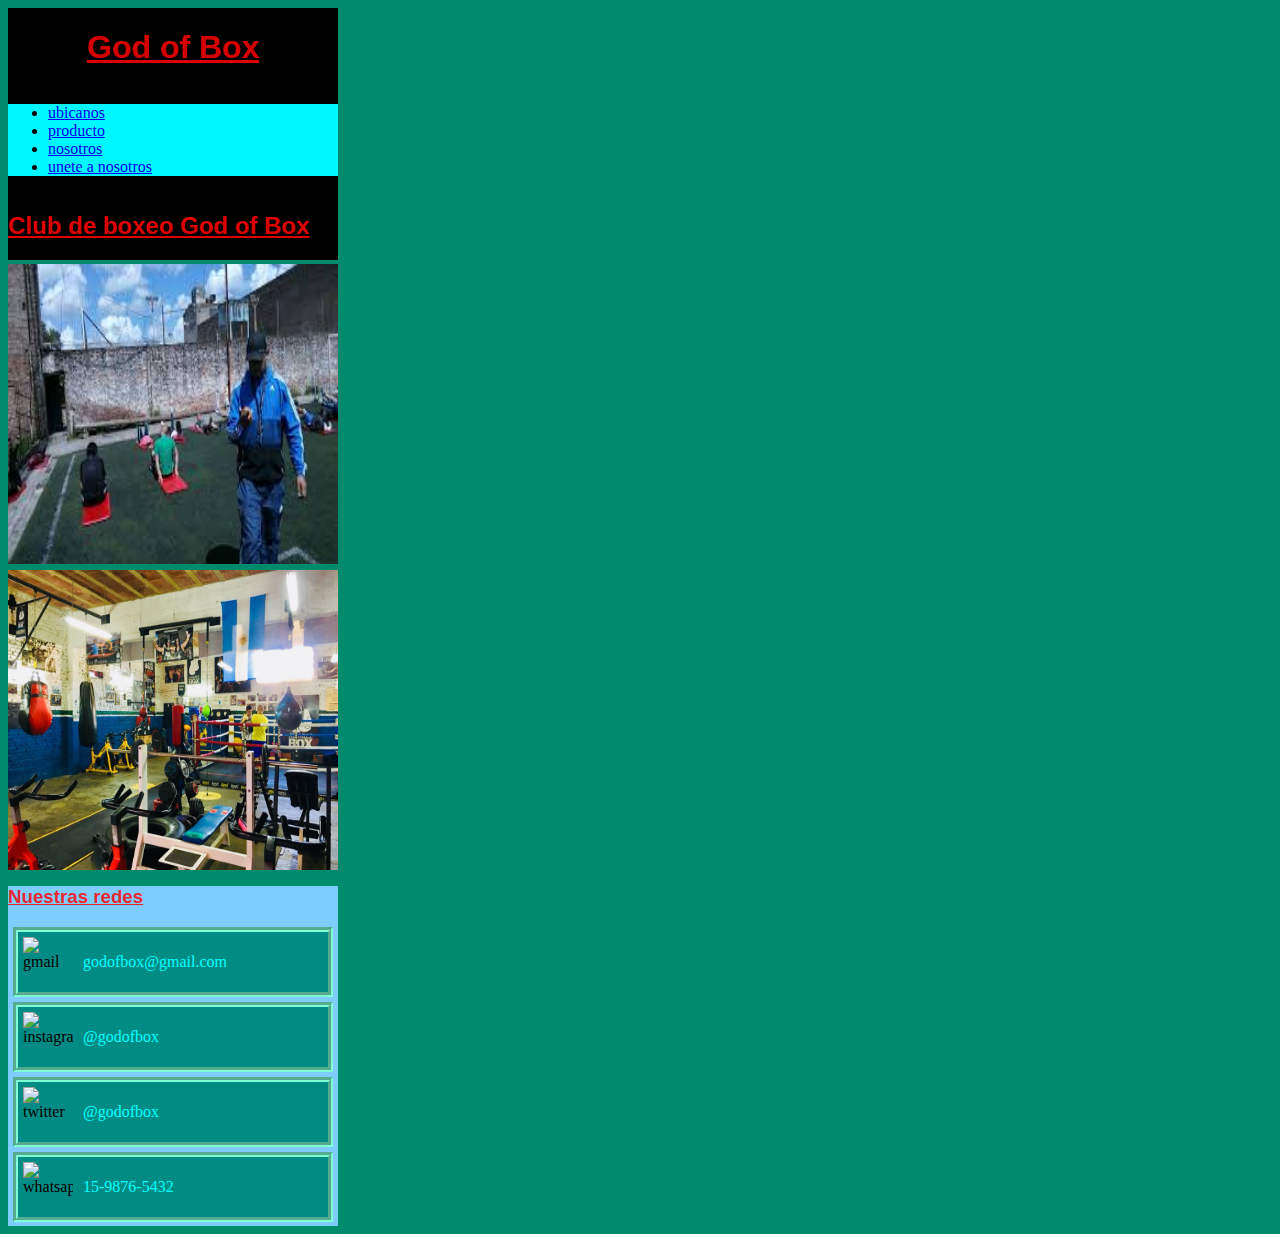
==== index.html @ b5b11773 "trabajo" ====
<!DOCTYPE html>
<html lang="en">
 <head>
     <meta charset="UTF-8">
     <meta http-equiv="X-UA-Compatible" content="IE=edge">
     <meta name="viewport" content="width=device-width, initial-scale=1.0">
     <link rel="stylesheet" href="style.css">
     <title>God of Box</title>
 </head>
 <body>
     <header class="head">
         <img src="./img/logo.jpg" alt="logo del sitio" width="100" id="logo">
         <h1>God of Box</h1>
         <nav>
             <ul id="lista">
                <li>
                    <a href="./pages/ubicanos.html">ubicanos</a>
                </li>
                 <li>
                    <a href="./pages/productos.html"> producto</a>
                 </li>
                 <li>
                    <a href="./pages/nosotros.html"> nosotros</a>
                 </li>
                 <li>
                    <a href="./pages/unete a nosotros.html"> unete a nosotros</a>
                 </li>
             </ul>
             </nav>
         <div>
             <h2>Club de boxeo God of Box</h2>
         </div>
     </header>
     <main>
         <div>
             <img src="img/imghome/centro de box.jpg" alt="centro de boxeo" width="300" id="centro">
             <img src="img/imghome/entrenamiento al aire libre.jpg" alt="entrenamiento aire libre" width="300" id="entrenar">
         </div>
     </main>
     <footer>
         <h3>Nuestras redes</h3>
         <div class="redes" id="gmail">   <img src="../Proyecto final, club de box, Joel Rufino/footer/gmail.png" alt="gmail" width="50" height="50" ><en>godofbox@gmail.com</en></div>
         <div class="redes" id="instagram"><img src="../Proyecto final, club de box, Joel Rufino/footer/instagram.jpg"alt="instagram" width="50" height="50" ><en>@godofbox</en></div>
         <div class="redes" id="twitter">  <img src="../Proyecto final, club de box, Joel Rufino/footer/twitter.png"alt="twitter" width="50" height="50" ><en>@godofbox</en></div>
         <div class="redes" id="whatsapp"> <img src="../Proyecto final, club de box, Joel Rufino/footer/whatsapp.png"alt="whatsapp" width="50" height="50" ><en>15-9876-5432</en> </div>  
     </footer>
 </body>
</html>
---- style.css ----
header{background-color:black}

#logo{position: fixed;
display: block;
margin-top: auto;
margin-right: 10px;
margin-bottom: auto;
margin-left: 1110px;}

h1{color: rgba(255, 0, 0, 0.863);
text-decoration: underline;
text-align: center;
font-weight: bold;
font-family: Arial, Helvetica, sans-serif;
background-color:black}

#lista{background-color: rgb(0, 247, 255);}

body{background-color: rgb(0, 139, 109);}

h2{color:rgba(255, 0, 0, 0.877);
text-decoration: underline;
font-family: Arial, Helvetica, sans-serif;}


#centro{display: inline-block;
transform: translateY(310px);}

#entrenar{display:inline-block;
    margin-top: auto;
   margin-right: 10px;
    margin-bottom: auto;
    margin-left: 550px;
transform: translatey(-300px);}

footer{background-color: rgb(127, 204, 255);}

h3{color: rgba(255, 0, 0, 0.836);
text-decoration: underline;
font-family: Arial, Helvetica, sans-serif;}

footer div en{color: cyan;}

footer div {background-color: rgb(0, 139, 132);
width: 1100px;
height: 50px;
border: 5px;
border-style:groove;
border-color: aquamarine;
padding: 5px;
margin: 5px;}

.redes{display: grid;}

#gmail{
    animation-name: loop4;
animation-iteration-count: infinite;
animation-timing-function: ease-in;
animation-duration: 2s;
}

#instagram{
    animation-name: loop3;
    animation-iteration-count: infinite;
    animation-timing-function: ease-in;
    animation-duration: 2s;

}

#twitter{
    animation-name: loop2;
    animation-iteration-count: infinite;
    animation-timing-function: ease-in;
    animation-duration: 2s;
}

#whatsapp{
    animation-name: loop1;
animation-iteration-count: infinite;
animation-timing-function: ease-in;
animation-duration: 2s;
}


@keyframes loop4{ 
    0%{ background-image: linear-gradient(to top, red 0 15%, green)} 
    
    100%{ background-image: linear-gradient(to top, red 0 60%, green);}
}

@keyframes loop1 {
    0%{ background-image: linear-gradient(to top, green 0 15%, blue)} 
    50%{background-image: linear-gradient(to top, green 0 40%, blue,) }
    100%{ background-image: linear-gradient(to top, green 0 60%, blue);}
}

@keyframes loop3 {
    0%{ background-image: linear-gradient(to top, purple 0 15%, red)} 
    
    100%{ background-image: linear-gradient(to top, purple 0 60%, red)}
}

@keyframes loop2{
    0%{ background-image: linear-gradient(to top, blue 0 1%, purple)} 
     
    100%{ background-image: linear-gradient(to top, blue 0 50%, purple)}
}

@media screen and (min-width: 320px)

{
    header{display: flex;
        flex-direction: column;
    justify-content: stretch;
    width: 330px;
    }
    
    #logo{display: none;}

    footer{
        height: 340px;
        width: 330px;
    }
    
    footer div{
        width: 300px;
        height: 50px;
        
    }
    
    main{
        width: 340px;
        height: auto;
        display: flex;
        justify-content: stretch;
    }
    #centro{ 
        height: 300px;
        width: 330px;
        justify-content: stretch;
    }
    #entrenar{
        height: 300px;
        width: 330px;
        margin: auto;
        justify-content: stretch;
    }


    .redes{ grid-template-rows: auto auto auto auto;
        grid-template-columns: 60px 20px;
        align-items: center;
    }
}


@media screen and (min-width: 1200px)

{
    .redes{ grid-template-rows: auto auto auto auto;
    grid-template-columns: 60px auto;
    align-items: center;
}
}
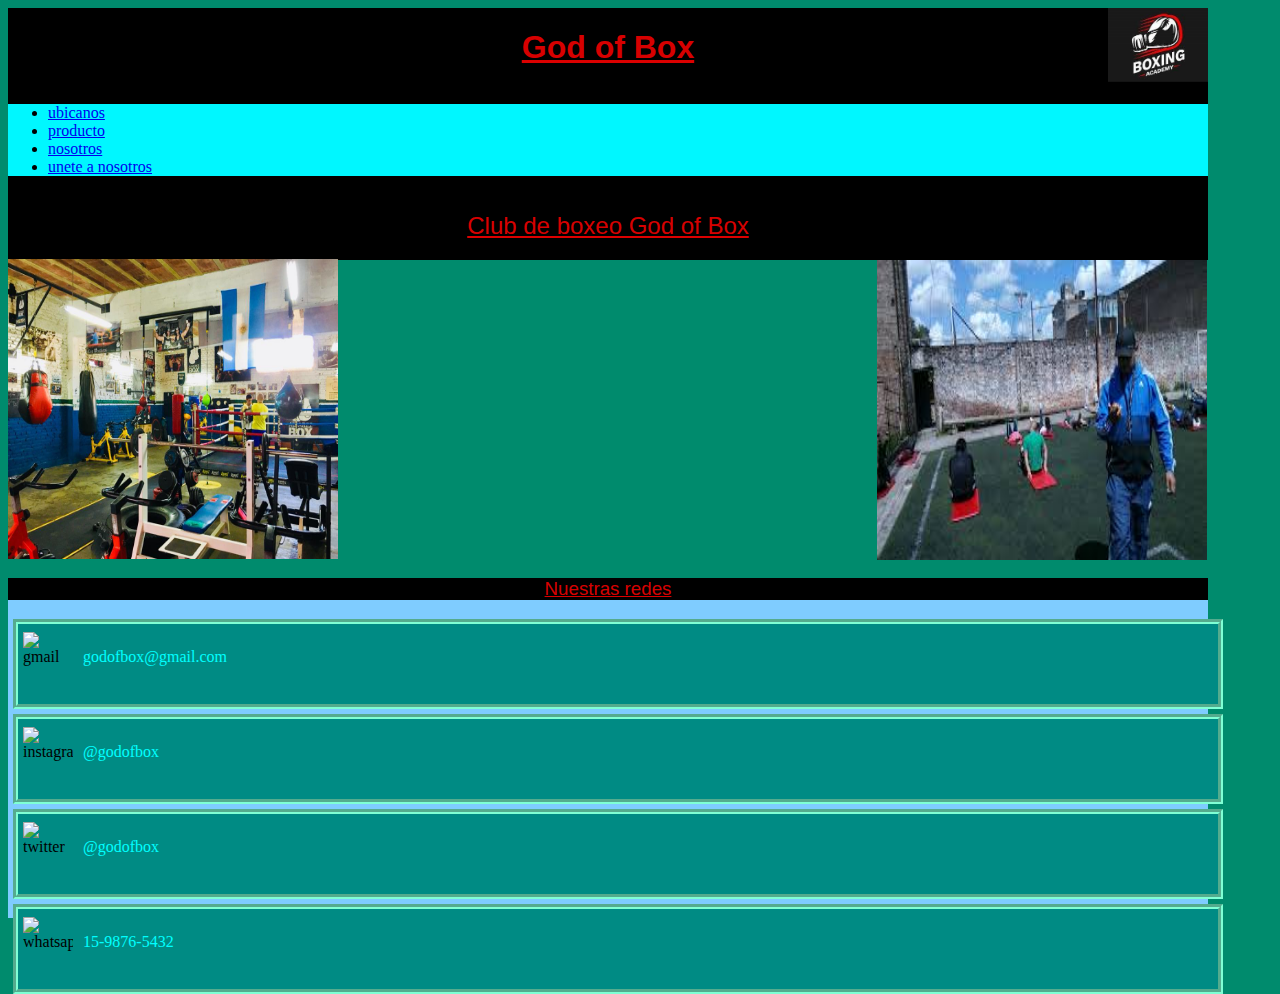
==== commit 4d1e817b: "tercera_entrega" ====
--- a/index.html
+++ b/index.html
@@ -3,7 +3,9 @@
  <head>
      <meta charset="UTF-8">
      <meta http-equiv="X-UA-Compatible" content="IE=edge">
-     <meta name="viewport" content="width=device-width, initial-scale=1.0">
+     <meta name="viewport" content="width=device-width, initial-scale=1">
+     <meta name="description" content="centro de deportes, aprende a boxear con nosotros">
+     <link rel="stylesheet" href="https://cdn.jsdelivr.net/npm/bootstrap@4.1.3/dist/css/bootstrap.min.css" integrity="sha384-MCw98/SFnGE8fJT3GXwEOngsV7Zt27NXFoaoApmYm81iuXoPkFOJwJ8ERdknLPMO" crossorigin="anonymous">
      <link rel="stylesheet" href="style.css">
      <title>God of Box</title>
  </head>
@@ -11,19 +13,19 @@
      <header class="head">
          <img src="./img/logo.jpg" alt="logo del sitio" width="100" id="logo">
          <h1>God of Box</h1>
-         <nav>
-             <ul id="lista">
-                <li>
-                    <a href="./pages/ubicanos.html">ubicanos</a>
+         <nav class="container">
+             <ul id="lista" class="nav">
+                <li class="nav-item">
+                    <a href="./pages/ubicanos.html" class="nav-link">ubicanos</a>
                 </li>
-                 <li>
-                    <a href="./pages/productos.html"> producto</a>
+                 <li class="nav-item">
+                    <a href="./pages/productos.html" class="nav-link"> producto</a>
                  </li>
-                 <li>
-                    <a href="./pages/nosotros.html"> nosotros</a>
+                 <li class="nav-item">
+                    <a href="./pages/nosotros.html" class="nav-link"> nosotros</a>
                  </li>
-                 <li>
-                    <a href="./pages/unete a nosotros.html"> unete a nosotros</a>
+                 <li class="nav-item">
+                    <a href="./pages/unete a nosotros.html" class="nav-link"> unete a nosotros</a>
                  </li>
              </ul>
              </nav>
@@ -33,8 +35,8 @@
      </header>
      <main>
          <div>
-             <img src="img/imghome/centro de box.jpg" alt="centro de boxeo" width="300" id="centro">
-             <img src="img/imghome/entrenamiento al aire libre.jpg" alt="entrenamiento aire libre" width="300" id="entrenar">
+             <img src="img/imghome/centro de box.jpg" alt="centro de boxeo" width="300" id="centro" class="img-rounded">
+             <img src="img/imghome/entrenamiento al aire libre.jpg" alt="entrenamiento aire libre" width="300" id="entrenar" class="img-rounded">
          </div>
      </main>
      <footer>
@@ -42,7 +44,12 @@
          <div class="redes" id="gmail">   <img src="../Proyecto final, club de box, Joel Rufino/footer/gmail.png" alt="gmail" width="50" height="50" ><en>godofbox@gmail.com</en></div>
          <div class="redes" id="instagram"><img src="../Proyecto final, club de box, Joel Rufino/footer/instagram.jpg"alt="instagram" width="50" height="50" ><en>@godofbox</en></div>
          <div class="redes" id="twitter">  <img src="../Proyecto final, club de box, Joel Rufino/footer/twitter.png"alt="twitter" width="50" height="50" ><en>@godofbox</en></div>
-         <div class="redes" id="whatsapp"> <img src="../Proyecto final, club de box, Joel Rufino/footer/whatsapp.png"alt="whatsapp" width="50" height="50" ><en>15-9876-5432</en> </div>  
+         <div class="redes" id="whatsapp"> <img src="../Proyecto final, club de box, Joel Rufino/footer/whatsapp.png"alt="whatsapp" width="50" height="50" ><en> 15-9876-5432 </en> </div>  
      </footer>
+     
+     <script src="https://code.jquery.com/jquery-3.3.1.slim.min.js" integrity="sha384-q8i/X+965DzO0rT7abK41JStQIAqVgRVzpbzo5smXKp4YfRvH+8abtTE1Pi6jizo" crossorigin="anonymous"></script>
+     <script src="https://cdn.jsdelivr.net/npm/popper.js@1.14.3/dist/umd/popper.min.js" integrity="sha384-ZMP7rVo3mIykV+2+9J3UJ46jBk0WLaUAdn689aCwoqbBJiSnjAK/l8WvCWPIPm49" crossorigin="anonymous"></script>
+     <script src="https://cdn.jsdelivr.net/npm/bootstrap@4.1.3/dist/js/bootstrap.min.js" integrity="sha384-ChfqqxuZUCnJSK3+MXmPNIyE6ZbWh2IMqE241rYiqJxyMiZ6OW/JmZQ5stwEULTy" crossorigin="anonymous"></script>
+
  </body>
 </html>--- a/style.css
+++ b/style.css
@@ -1,165 +1,355 @@
-header{background-color:black}
-
-#logo{position: fixed;
-display: block;
-margin-top: auto;
-margin-right: 10px;
-margin-bottom: auto;
-margin-left: 1110px;}
-
-h1{color: rgba(255, 0, 0, 0.863);
-text-decoration: underline;
-text-align: center;
-font-weight: bold;
-font-family: Arial, Helvetica, sans-serif;
-background-color:black}
-
-#lista{background-color: rgb(0, 247, 255);}
-
-body{background-color: rgb(0, 139, 109);}
-
-h2{color:rgba(255, 0, 0, 0.877);
-text-decoration: underline;
-font-family: Arial, Helvetica, sans-serif;}
-
-
-#centro{display: inline-block;
-transform: translateY(310px);}
-
-#entrenar{display:inline-block;
+header {
+  background-color: black;
+}
+
+#logo {
+  position: fixed;
+  display: block;
+  margin-top: auto;
+  margin-right: 10px;
+  margin-bottom: auto;
+  margin-left: 1110px;
+}
+
+h1, h2, h3 {
+  color: rgba(255, 0, 0, 0.863);
+  text-decoration: underline;
+  text-align: center;
+  font-weight: bold;
+  font-family: Arial, Helvetica, sans-serif;
+  background-color: black;
+}
+
+a:visited {
+  color: blueviolet;
+}
+
+a:active {
+  color: black;
+}
+
+#lista {
+  background-color: #00f7ff;
+}
+
+body {
+  background-color: #008b6d;
+}
+
+h2 {
+  font-weight: normal;
+}
+
+#centro {
+  display: inline-block;
+  -webkit-transform: translateY(310px);
+          transform: translateY(310px);
+}
+
+#entrenar {
+  display: inline-block;
+  margin-top: auto;
+  margin-right: 10px;
+  margin-bottom: auto;
+  margin-left: 550px;
+  -webkit-transform: translatey(-300px);
+          transform: translatey(-300px);
+}
+
+footer {
+  background-color: #7fccff;
+}
+
+h3 {
+  font-weight: normal;
+}
+
+footer div en {
+  color: cyan;
+}
+
+footer div {
+  background-color: #008b84;
+  width: 1100px;
+  height: 50px;
+  border: 5px;
+  border-style: groove;
+  border-color: aquamarine;
+  padding: 5px;
+  margin: 5px;
+}
+
+.redes {
+  display: -ms-grid;
+  display: grid;
+}
+
+#gmail {
+  -webkit-animation-iteration-count: infinite;
+          animation-iteration-count: infinite;
+  -webkit-animation-timing-function: ease-in;
+          animation-timing-function: ease-in;
+  -webkit-animation-duration: 2s;
+          animation-duration: 2s;
+  -webkit-animation-name: loop4;
+          animation-name: loop4;
+}
+
+#instagram {
+  -webkit-animation-iteration-count: infinite;
+          animation-iteration-count: infinite;
+  -webkit-animation-timing-function: ease-in;
+          animation-timing-function: ease-in;
+  -webkit-animation-duration: 2s;
+          animation-duration: 2s;
+  -webkit-animation-name: loop3;
+          animation-name: loop3;
+}
+
+#twitter {
+  -webkit-animation-iteration-count: infinite;
+          animation-iteration-count: infinite;
+  -webkit-animation-timing-function: ease-in;
+          animation-timing-function: ease-in;
+  -webkit-animation-duration: 2s;
+          animation-duration: 2s;
+  -webkit-animation-name: loop2;
+          animation-name: loop2;
+}
+
+#whatsapp {
+  -webkit-animation-iteration-count: infinite;
+          animation-iteration-count: infinite;
+  -webkit-animation-timing-function: ease-in;
+          animation-timing-function: ease-in;
+  -webkit-animation-duration: 2s;
+          animation-duration: 2s;
+  -webkit-animation-name: loop1;
+          animation-name: loop1;
+}
+
+@-webkit-keyframes loop4 {
+  0% {
+    background-image: -webkit-gradient(linear, left bottom, left top, color-stop(0, red), to(green));
+    background-image: linear-gradient(to top, red 0 15%, green);
+  }
+  100% {
+    background-image: -webkit-gradient(linear, left bottom, left top, color-stop(0, red), to(green));
+    background-image: linear-gradient(to top, red 0 60%, green);
+  }
+}
+
+@keyframes loop4 {
+  0% {
+    background-image: -webkit-gradient(linear, left bottom, left top, color-stop(0, red), to(green));
+    background-image: linear-gradient(to top, red 0 15%, green);
+  }
+  100% {
+    background-image: -webkit-gradient(linear, left bottom, left top, color-stop(0, red), to(green));
+    background-image: linear-gradient(to top, red 0 60%, green);
+  }
+}
+
+@-webkit-keyframes loop1 {
+  0% {
+    background-image: -webkit-gradient(linear, left bottom, left top, color-stop(0, green), to(blue));
+    background-image: linear-gradient(to top, green 0 15%, blue);
+  }
+  50% {
+    background-image: -webkit-gradient(linear, left bottom, left top, color-stop(0, green), to(blue));
+    background-image: linear-gradient(to top, green 0 40%, blue);
+  }
+  100% {
+    background-image: -webkit-gradient(linear, left bottom, left top, color-stop(0, green), to(blue));
+    background-image: linear-gradient(to top, green 0 60%, blue);
+  }
+}
+
+@keyframes loop1 {
+  0% {
+    background-image: -webkit-gradient(linear, left bottom, left top, color-stop(0, green), to(blue));
+    background-image: linear-gradient(to top, green 0 15%, blue);
+  }
+  50% {
+    background-image: -webkit-gradient(linear, left bottom, left top, color-stop(0, green), to(blue));
+    background-image: linear-gradient(to top, green 0 40%, blue);
+  }
+  100% {
+    background-image: -webkit-gradient(linear, left bottom, left top, color-stop(0, green), to(blue));
+    background-image: linear-gradient(to top, green 0 60%, blue);
+  }
+}
+
+@-webkit-keyframes loop3 {
+  0% {
+    background-image: -webkit-gradient(linear, left bottom, left top, color-stop(0, purple), to(red));
+    background-image: linear-gradient(to top, purple 0 15%, red);
+  }
+  100% {
+    background-image: -webkit-gradient(linear, left bottom, left top, color-stop(0, purple), to(red));
+    background-image: linear-gradient(to top, purple 0 60%, red);
+  }
+}
+
+@keyframes loop3 {
+  0% {
+    background-image: -webkit-gradient(linear, left bottom, left top, color-stop(0, purple), to(red));
+    background-image: linear-gradient(to top, purple 0 15%, red);
+  }
+  100% {
+    background-image: -webkit-gradient(linear, left bottom, left top, color-stop(0, purple), to(red));
+    background-image: linear-gradient(to top, purple 0 60%, red);
+  }
+}
+
+@-webkit-keyframes loop2 {
+  0% {
+    background-image: -webkit-gradient(linear, left bottom, left top, color-stop(0, blue), to(purple));
+    background-image: linear-gradient(to top, blue 0 1%, purple);
+  }
+  100% {
+    background-image: -webkit-gradient(linear, left bottom, left top, color-stop(0, blue), to(purple));
+    background-image: linear-gradient(to top, blue 0 50%, purple);
+  }
+}
+
+@keyframes loop2 {
+  0% {
+    background-image: -webkit-gradient(linear, left bottom, left top, color-stop(0, blue), to(purple));
+    background-image: linear-gradient(to top, blue 0 1%, purple);
+  }
+  100% {
+    background-image: -webkit-gradient(linear, left bottom, left top, color-stop(0, blue), to(purple));
+    background-image: linear-gradient(to top, blue 0 50%, purple);
+  }
+}
+
+@media screen and (min-width: 320px) {
+  header {
+    display: -webkit-box;
+    display: -ms-flexbox;
+    display: flex;
+    -webkit-box-orient: vertical;
+    -webkit-box-direction: normal;
+        -ms-flex-direction: column;
+            flex-direction: column;
+    -webkit-box-pack: stretch;
+        -ms-flex-pack: stretch;
+            justify-content: stretch;
+    width: 330px;
+  }
+  #logo {
+    display: none;
+  }
+  footer {
+    height: 340px;
+    width: 330px;
+  }
+  footer div {
+    width: 310px;
+    height: 70px;
+  }
+  main {
+    width: 340px;
+    height: auto;
+    display: -webkit-box;
+    display: -ms-flexbox;
+    display: flex;
+    -webkit-box-pack: stretch;
+        -ms-flex-pack: stretch;
+            justify-content: stretch;
+  }
+  #centro {
+    height: 300px;
+    width: 330px;
+    -webkit-box-pack: stretch;
+        -ms-flex-pack: stretch;
+            justify-content: stretch;
+  }
+  #entrenar {
+    height: 300px;
+    width: 330px;
+    margin: auto;
+    -webkit-box-pack: stretch;
+        -ms-flex-pack: stretch;
+            justify-content: stretch;
+  }
+  .redes {
+    -ms-grid-rows: auto auto auto auto;
+        grid-template-rows: auto auto auto auto;
+    -ms-grid-columns: 60px 100px;
+        grid-template-columns: 60px 100px;
+    -webkit-box-align: center;
+        -ms-flex-align: center;
+            align-items: center;
+  }
+}
+
+@media screen and (min-width: 1200px) {
+  main {
+    display: block;
+    width: 1200px;
+    height: 300px;
+  }
+  #entrenar {
+    display: inline-block;
     margin-top: auto;
-   margin-right: 10px;
+    margin-right: auto;
     margin-bottom: auto;
-    margin-left: 550px;
-transform: translatey(-300px);}
-
-footer{background-color: rgb(127, 204, 255);}
-
-h3{color: rgba(255, 0, 0, 0.836);
-text-decoration: underline;
-font-family: Arial, Helvetica, sans-serif;}
-
-footer div en{color: cyan;}
-
-footer div {background-color: rgb(0, 139, 132);
-width: 1100px;
-height: 50px;
-border: 5px;
-border-style:groove;
-border-color: aquamarine;
-padding: 5px;
-margin: 5px;}
-
-.redes{display: grid;}
-
-#gmail{
-    animation-name: loop4;
-animation-iteration-count: infinite;
-animation-timing-function: ease-in;
-animation-duration: 2s;
-}
-
-#instagram{
-    animation-name: loop3;
-    animation-iteration-count: infinite;
-    animation-timing-function: ease-in;
-    animation-duration: 2s;
-
-}
-
-#twitter{
-    animation-name: loop2;
-    animation-iteration-count: infinite;
-    animation-timing-function: ease-in;
-    animation-duration: 2s;
-}
-
-#whatsapp{
-    animation-name: loop1;
-animation-iteration-count: infinite;
-animation-timing-function: ease-in;
-animation-duration: 2s;
-}
-
-
-@keyframes loop4{ 
-    0%{ background-image: linear-gradient(to top, red 0 15%, green)} 
-    
-    100%{ background-image: linear-gradient(to top, red 0 60%, green);}
-}
-
-@keyframes loop1 {
-    0%{ background-image: linear-gradient(to top, green 0 15%, blue)} 
-    50%{background-image: linear-gradient(to top, green 0 40%, blue,) }
-    100%{ background-image: linear-gradient(to top, green 0 60%, blue);}
-}
-
-@keyframes loop3 {
-    0%{ background-image: linear-gradient(to top, purple 0 15%, red)} 
-    
-    100%{ background-image: linear-gradient(to top, purple 0 60%, red)}
-}
-
-@keyframes loop2{
-    0%{ background-image: linear-gradient(to top, blue 0 1%, purple)} 
-     
-    100%{ background-image: linear-gradient(to top, blue 0 50%, purple)}
-}
-
-@media screen and (min-width: 320px)
-
-{
-    header{display: flex;
-        flex-direction: column;
-    justify-content: stretch;
-    width: 330px;
-    }
-    
-    #logo{display: none;}
-
-    footer{
-        height: 340px;
-        width: 330px;
-    }
-    
-    footer div{
-        width: 300px;
-        height: 50px;
-        
-    }
-    
-    main{
-        width: 340px;
-        height: auto;
-        display: flex;
-        justify-content: stretch;
-    }
-    #centro{ 
-        height: 300px;
-        width: 330px;
-        justify-content: stretch;
-    }
-    #entrenar{
-        height: 300px;
-        width: 330px;
-        margin: auto;
-        justify-content: stretch;
-    }
-
-
-    .redes{ grid-template-rows: auto auto auto auto;
-        grid-template-columns: 60px 20px;
-        align-items: center;
-    }
-}
-
-
-@media screen and (min-width: 1200px)
-
-{
-    .redes{ grid-template-rows: auto auto auto auto;
-    grid-template-columns: 60px auto;
-    align-items: center;
-}
-}
-
+    margin-left: 500px;
+    -webkit-transform: translatey(1px);
+            transform: translatey(1px);
+    -webkit-transform: translatex(35px);
+            transform: translatex(35px);
+  }
+  #centro {
+    display: inline-block;
+    -webkit-transform: translateY(-1px);
+            transform: translateY(-1px);
+  }
+  #logo {
+    position: fixed;
+    display: block;
+    margin-top: auto;
+    margin-right: 100px;
+    margin-bottom: auto;
+    margin-left: 1100px;
+  }
+  header {
+    width: 1200px;
+  }
+  title {
+    text-align: center;
+  }
+  body {
+    height: 609px;
+    width: 1200px;
+  }
+  .redes {
+    -ms-grid-rows: auto auto auto auto;
+        grid-template-rows: auto auto auto auto;
+    -ms-grid-columns: 60px auto;
+        grid-template-columns: 60px auto;
+    -webkit-box-align: center;
+        -ms-flex-align: center;
+            align-items: center;
+  }
+  footer {
+    background-color: #7fccff;
+    width: 1200px;
+  }
+  footer div en {
+    color: cyan;
+  }
+  footer div {
+    background-color: #008b84;
+    width: 1190px;
+    height: 70px;
+    border: 5px;
+    border-style: groove;
+    border-color: aquamarine;
+    padding: 5px;
+    margin: 5px;
+  }
+}
+/*# sourceMappingURL=style.css.map */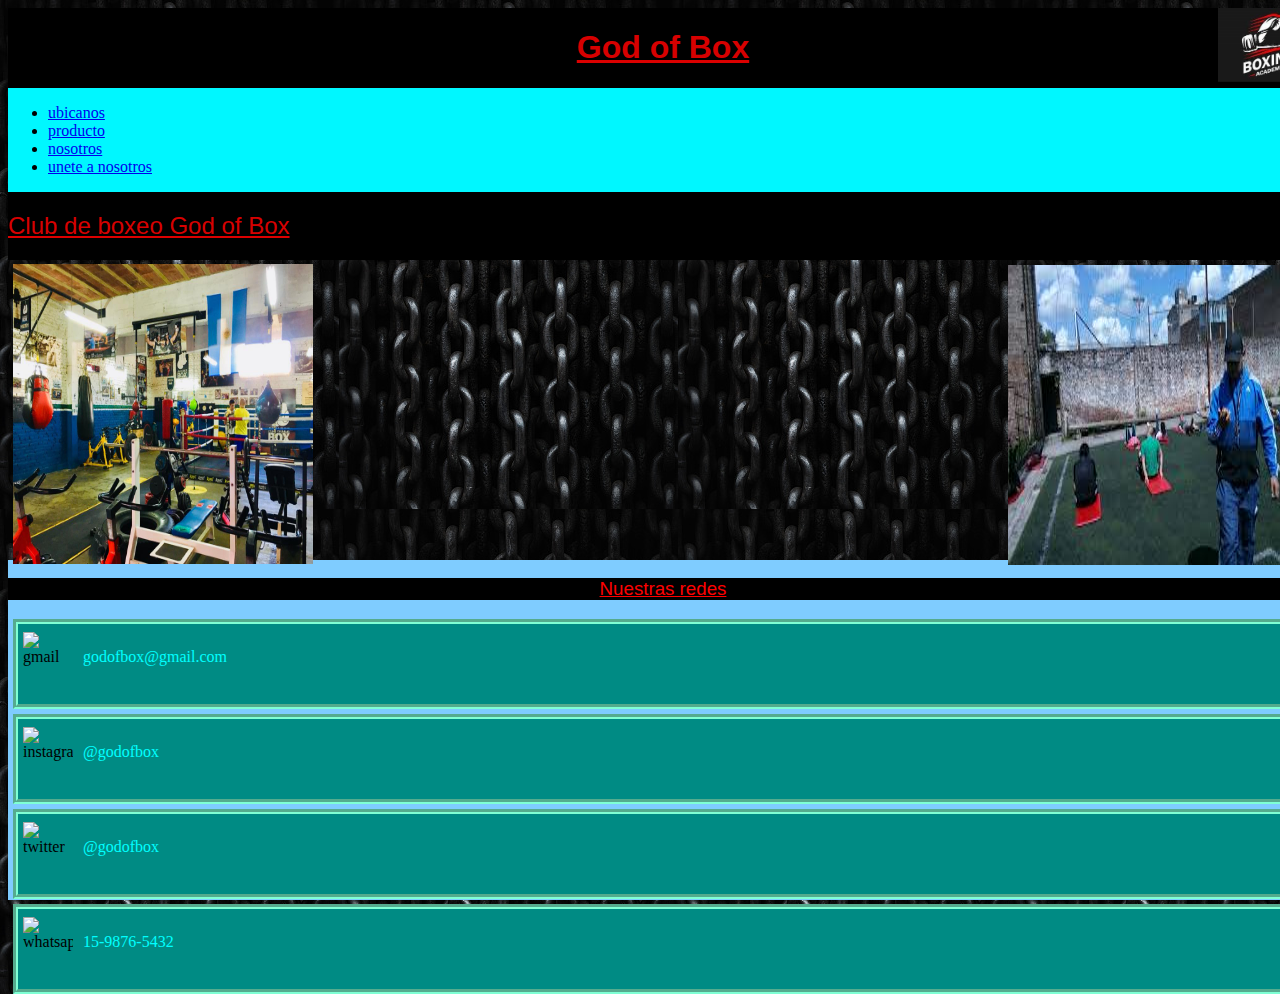
==== commit 94b65258: "estrega" ====
--- a/index.html
+++ b/index.html
@@ -5,11 +5,13 @@
      <meta http-equiv="X-UA-Compatible" content="IE=edge">
      <meta name="viewport" content="width=device-width, initial-scale=1">
      <meta name="description" content="centro de deportes, aprende a boxear con nosotros">
+     <meta name="keywords" content="BOXEO, BOX, SALUD, DEPORTES, ENTRENAMIENTO">
      <link rel="stylesheet" href="https://cdn.jsdelivr.net/npm/bootstrap@4.1.3/dist/css/bootstrap.min.css" integrity="sha384-MCw98/SFnGE8fJT3GXwEOngsV7Zt27NXFoaoApmYm81iuXoPkFOJwJ8ERdknLPMO" crossorigin="anonymous">
-     <link rel="stylesheet" href="style.css">
+     <link rel="stylesheet" href="./css/style.css">
      <title>God of Box</title>
  </head>
  <body>
+     
      <header class="head">
          <img src="./img/logo.jpg" alt="logo del sitio" width="100" id="logo">
          <h1>God of Box</h1>
@@ -39,6 +41,7 @@
              <img src="img/imghome/entrenamiento al aire libre.jpg" alt="entrenamiento aire libre" width="300" id="entrenar" class="img-rounded">
          </div>
      </main>
+     
      <footer>
          <h3>Nuestras redes</h3>
          <div class="redes" id="gmail">   <img src="../Proyecto final, club de box, Joel Rufino/footer/gmail.png" alt="gmail" width="50" height="50" ><en>godofbox@gmail.com</en></div>
--- a/css/style.css
+++ b/css/style.css
@@ -0,0 +1,567 @@
+/*                               HEADER                          */
+header {
+  background-color: black;
+}
+
+#logo {
+  position: fixed;
+  display: block;
+  margin-top: auto;
+  margin-right: 10px;
+  margin-bottom: auto;
+  margin-left: 1110px;
+}
+
+/*                               HEADER                          */
+/*                                          NAV                              */
+a:visited {
+  color: blueviolet;
+}
+
+a:active {
+  color: black;
+}
+
+nav {
+  background-color: #00f7ff;
+}
+
+/*                                          NAV                              */
+/*                                        BODY                               */
+body {
+  background-color: #008b6d;
+  background-image: url(../img/cadenas.jpg);
+}
+
+/*                                        BODY                               */
+/*                                         H1,H2,H3                          */
+h1, h2, h3, #titulo {
+  color: rgba(255, 0, 0, 0.863);
+  text-decoration: underline;
+  text-align: center;
+  font-weight: bold;
+  font-family: Arial, Helvetica, sans-serif;
+  background-color: none;
+}
+
+h2 {
+  font-weight: normal;
+}
+
+h3 {
+  font-weight: normal;
+}
+
+/*                                         H1,H2,H3                          */
+/*                             INDEX IMAGENES                         */
+#centro {
+  display: inline-block;
+  -webkit-transform: translateY(310px);
+          transform: translateY(310px);
+}
+
+#entrenar {
+  display: inline-block;
+  margin-top: auto;
+  margin-right: 10px;
+  margin-bottom: auto;
+  margin-left: 550px;
+  -webkit-transform: translatey(-300px);
+          transform: translatey(-300px);
+}
+
+/*            INDEX IMAGENES                                        */
+/*                              PRODUCTOS SCSS                             */
+/*                               "PRODUCTOS" P                             */
+.material {
+  font-family: Arial, Helvetica, sans-serif;
+  font-weight: bold;
+  color: #b10909;
+}
+
+/*                          H2                                             */
+#titulo {
+  color: red;
+}
+
+/*                          H2                                             */
+/*                               "PRODUCTOS" P                             */
+/*                              .PRODUCTO                                  */
+.producto {
+  border-style: groove;
+  border-color: black;
+}
+
+/*                              .PRODUCTO                                  */
+/*                             "PRODUCTO" SPAN                             */
+span {
+  font-weight: bold;
+  font-family: Arial, Helvetica, sans-serif;
+  color: #b10909;
+}
+
+/*                             "PRODUCTO" SPAN                             */
+/*                              ARTICLE                                    */
+article {
+  display: -webkit-box;
+  display: -ms-flexbox;
+  display: flex;
+}
+
+section {
+  height: auto;
+  border-style: dotted;
+}
+
+/*                              ARTICLE                                    */
+/*                              PRODUCTOS SCSS                             */
+/*                               NOSOTROS SCCS                              */
+/*                               P                                          */
+.lead {
+  font-family: Arial, Helvetica, sans-serif;
+  font-style: italic;
+  color: #d11c1c;
+}
+
+/*                               P                                          */
+/*                               NOSOTROS SCCS                              */
+/*                               UBICANOS SCSS                              */
+/*                                 H3                                       */
+#bienvenido {
+  color: #1100ff;
+  text-align: center;
+  font-size: 30px;
+}
+
+/*                                 H3                                       */
+/*                               #IMAGEN                                    */
+#imagen {
+  display: block;
+  margin: auto;
+  border-style: outset;
+}
+
+/*                               #IMAGEN                                    */
+/*                               UBICANOS SCSS                              */
+/*                               UNETE A NOSOTROS SCSS                      */
+fieldset {
+  border-style: solid;
+  border-color: #0059ff;
+}
+
+input {
+  border-style: groove;
+}
+
+legend {
+  color: red;
+  font-family: Arial, Helvetica, sans-serif;
+  font-weight: bold;
+}
+
+/*                               UNETE A NOSOTROS SCSS                      */
+/*                                 FOOTER  (MIXIN, INCLUDE, ANIMATIONS, KEYFRAMES)                             */
+footer {
+  background-color: #7fccff;
+  display: inline-block;
+}
+
+footer div en {
+  color: cyan;
+}
+
+footer div {
+  background-color: #008b84;
+  width: 1100px;
+  height: 50px;
+  border: 5px;
+  border-style: groove;
+  border-color: aquamarine;
+  padding: 5px;
+  margin: 5px;
+}
+
+.redes {
+  display: -ms-grid;
+  display: grid;
+}
+
+#gmail {
+  -webkit-animation-iteration-count: infinite;
+          animation-iteration-count: infinite;
+  -webkit-animation-timing-function: ease-in;
+          animation-timing-function: ease-in;
+  -webkit-animation-duration: 2s;
+          animation-duration: 2s;
+  -webkit-animation-name: loop4;
+          animation-name: loop4;
+}
+
+#instagram {
+  -webkit-animation-iteration-count: infinite;
+          animation-iteration-count: infinite;
+  -webkit-animation-timing-function: ease-in;
+          animation-timing-function: ease-in;
+  -webkit-animation-duration: 2s;
+          animation-duration: 2s;
+  -webkit-animation-name: loop3;
+          animation-name: loop3;
+}
+
+#twitter {
+  -webkit-animation-iteration-count: infinite;
+          animation-iteration-count: infinite;
+  -webkit-animation-timing-function: ease-in;
+          animation-timing-function: ease-in;
+  -webkit-animation-duration: 2s;
+          animation-duration: 2s;
+  -webkit-animation-name: loop2;
+          animation-name: loop2;
+}
+
+#whatsapp {
+  -webkit-animation-iteration-count: infinite;
+          animation-iteration-count: infinite;
+  -webkit-animation-timing-function: ease-in;
+          animation-timing-function: ease-in;
+  -webkit-animation-duration: 2s;
+          animation-duration: 2s;
+  -webkit-animation-name: loop1;
+          animation-name: loop1;
+}
+
+@-webkit-keyframes loop4 {
+  0% {
+    background-image: -webkit-gradient(linear, left bottom, left top, color-stop(0, red), to(green));
+    background-image: linear-gradient(to top, red 0 15%, green);
+  }
+  100% {
+    background-image: -webkit-gradient(linear, left bottom, left top, color-stop(0, red), to(green));
+    background-image: linear-gradient(to top, red 0 60%, green);
+  }
+}
+
+@keyframes loop4 {
+  0% {
+    background-image: -webkit-gradient(linear, left bottom, left top, color-stop(0, red), to(green));
+    background-image: linear-gradient(to top, red 0 15%, green);
+  }
+  100% {
+    background-image: -webkit-gradient(linear, left bottom, left top, color-stop(0, red), to(green));
+    background-image: linear-gradient(to top, red 0 60%, green);
+  }
+}
+
+@-webkit-keyframes loop1 {
+  0% {
+    background-image: -webkit-gradient(linear, left bottom, left top, color-stop(0, green), to(blue));
+    background-image: linear-gradient(to top, green 0 15%, blue);
+  }
+  50% {
+    background-image: -webkit-gradient(linear, left bottom, left top, color-stop(0, green), to(blue));
+    background-image: linear-gradient(to top, green 0 40%, blue);
+  }
+  100% {
+    background-image: -webkit-gradient(linear, left bottom, left top, color-stop(0, green), to(blue));
+    background-image: linear-gradient(to top, green 0 60%, blue);
+  }
+}
+
+@keyframes loop1 {
+  0% {
+    background-image: -webkit-gradient(linear, left bottom, left top, color-stop(0, green), to(blue));
+    background-image: linear-gradient(to top, green 0 15%, blue);
+  }
+  50% {
+    background-image: -webkit-gradient(linear, left bottom, left top, color-stop(0, green), to(blue));
+    background-image: linear-gradient(to top, green 0 40%, blue);
+  }
+  100% {
+    background-image: -webkit-gradient(linear, left bottom, left top, color-stop(0, green), to(blue));
+    background-image: linear-gradient(to top, green 0 60%, blue);
+  }
+}
+
+@-webkit-keyframes loop3 {
+  0% {
+    background-image: -webkit-gradient(linear, left bottom, left top, color-stop(0, purple), to(red));
+    background-image: linear-gradient(to top, purple 0 15%, red);
+  }
+  100% {
+    background-image: -webkit-gradient(linear, left bottom, left top, color-stop(0, purple), to(red));
+    background-image: linear-gradient(to top, purple 0 60%, red);
+  }
+}
+
+@keyframes loop3 {
+  0% {
+    background-image: -webkit-gradient(linear, left bottom, left top, color-stop(0, purple), to(red));
+    background-image: linear-gradient(to top, purple 0 15%, red);
+  }
+  100% {
+    background-image: -webkit-gradient(linear, left bottom, left top, color-stop(0, purple), to(red));
+    background-image: linear-gradient(to top, purple 0 60%, red);
+  }
+}
+
+@-webkit-keyframes loop2 {
+  0% {
+    background-image: -webkit-gradient(linear, left bottom, left top, color-stop(0, blue), to(purple));
+    background-image: linear-gradient(to top, blue 0 1%, purple);
+  }
+  100% {
+    background-image: -webkit-gradient(linear, left bottom, left top, color-stop(0, blue), to(purple));
+    background-image: linear-gradient(to top, blue 0 50%, purple);
+  }
+}
+
+@keyframes loop2 {
+  0% {
+    background-image: -webkit-gradient(linear, left bottom, left top, color-stop(0, blue), to(purple));
+    background-image: linear-gradient(to top, blue 0 1%, purple);
+  }
+  100% {
+    background-image: -webkit-gradient(linear, left bottom, left top, color-stop(0, blue), to(purple));
+    background-image: linear-gradient(to top, blue 0 50%, purple);
+  }
+}
+
+/*                                 FOOTER  (MIXIN, INCLUDE, ANIMATIONS, KEYFRAMES                             */
+/*                                 MEDIA SCREENS                         */
+@media screen and (min-width: 320px) {
+  header {
+    display: -webkit-box;
+    display: -ms-flexbox;
+    display: flex;
+    -webkit-box-orient: vertical;
+    -webkit-box-direction: normal;
+        -ms-flex-direction: column;
+            flex-direction: column;
+    -webkit-box-pack: stretch;
+        -ms-flex-pack: stretch;
+            justify-content: stretch;
+    width: 330px;
+  }
+  #logo {
+    display: none;
+  }
+  footer {
+    height: 340px;
+    width: 330px;
+  }
+  footer div {
+    width: 310px;
+    height: 70px;
+  }
+  main {
+    width: 340px;
+    height: auto;
+    display: -webkit-box;
+    display: -ms-flexbox;
+    display: flex;
+    -webkit-box-orient: vertical;
+    -webkit-box-direction: normal;
+        -ms-flex-direction: column;
+            flex-direction: column;
+    -webkit-box-pack: stretch;
+        -ms-flex-pack: stretch;
+            justify-content: stretch;
+  }
+  #centro {
+    height: auto;
+    width: auto;
+    max-width: 310px;
+    max-height: 300px;
+    margin: 5px;
+    -webkit-transform: none;
+            transform: none;
+  }
+  #entrenar {
+    height: auto;
+    width: auto;
+    margin: 10px;
+    max-width: 300px;
+    max-height: 300px;
+    -webkit-transform: none;
+            transform: none;
+  }
+  .redes {
+    -ms-grid-rows: auto auto auto auto;
+        grid-template-rows: auto auto auto auto;
+    -ms-grid-columns: 60px 100px;
+        grid-template-columns: 60px 100px;
+    -webkit-box-align: center;
+        -ms-flex-align: center;
+            align-items: center;
+  }
+  /*                         PRODUCTOS MEDIA SCREEN*/
+  p {
+    overflow: hidden;
+    width: 200px;
+  }
+  article {
+    -webkit-box-orient: vertical;
+    -webkit-box-direction: normal;
+        -ms-flex-direction: column;
+            flex-direction: column;
+    -webkit-box-align: start;
+        -ms-flex-align: start;
+            align-items: start;
+  }
+  /*                         PRODUCTOS MEDIA SCREEN*/
+  /*                         UBICANOS MEDIA SCREEN*/
+  #gimnasio {
+    display: inline-block;
+    margin: auto;
+  }
+  #mapa {
+    display: inline-block;
+    margin: auto;
+  }
+  /*                         UBICANOS MEDIA SCREEN*/
+  /*                     UNETE MEDIA SCREEN*/
+  legend {
+    text-decoration: underline;
+  }
+  h3 {
+    color: red;
+    text-decoration: underline;
+    background-color: black;
+  }
+  /*                    UNETE MEDIA SCREENS*/
+}
+
+@media screen and (min-width: 1200px) {
+  main {
+    display: block;
+    width: 1200px;
+    height: 300px;
+  }
+  #entrenar {
+    display: inline-block;
+    margin-top: auto;
+    margin-right: auto;
+    margin-bottom: auto;
+    margin-left: 500px;
+    -webkit-transform: translatey(1px);
+            transform: translatey(1px);
+    -webkit-transform: translatex(190px);
+            transform: translatex(190px);
+    width: 300px;
+    height: 300px;
+  }
+  #centro {
+    display: inline-block;
+    -webkit-transform: translateY(-1px);
+            transform: translateY(-1px);
+    width: 300px;
+    height: 300px;
+  }
+  #logo {
+    position: fixed;
+    display: block;
+    margin-top: auto;
+    margin-right: 0px;
+    margin-bottom: auto;
+    margin-left: 1210px;
+  }
+  header {
+    width: 1310px;
+  }
+  title {
+    text-align: center;
+  }
+  body {
+    height: 609px;
+    width: 1310px;
+  }
+  .redes {
+    -ms-grid-rows: auto auto auto auto;
+        grid-template-rows: auto auto auto auto;
+    -ms-grid-columns: 60px auto;
+        grid-template-columns: 60px auto;
+    -webkit-box-align: center;
+        -ms-flex-align: center;
+            align-items: center;
+  }
+  footer {
+    background-color: #7fccff;
+    width: 1310px;
+  }
+  footer div en {
+    color: cyan;
+  }
+  footer div {
+    background-color: #008b84;
+    width: 1300px;
+    height: 70px;
+    border: 5px;
+    border-style: groove;
+    border-color: aquamarine;
+    padding: 5px;
+    margin: 5px;
+  }
+  /*                         PRODUCTOS MEDIA SCREEN*/
+  p {
+    overflow: hidden;
+    width: 200px;
+  }
+  h1, h2, h3, #titulo {
+    text-align: center;
+  }
+  h2 {
+    text-align: left;
+  }
+  section {
+    display: block;
+    overflow: auto;
+  }
+  article {
+    display: -webkit-box;
+    display: -ms-flexbox;
+    display: flex;
+    -webkit-box-orient: horizontal;
+    -webkit-box-direction: normal;
+        -ms-flex-direction: row;
+            flex-direction: row;
+    -webkit-box-align: start;
+        -ms-flex-align: start;
+            align-items: start;
+  }
+  /*                         PRODUCTOS MEDIA SCREEN*/
+  /*                              UBICANOS MEDIA SCREEN*/
+  #gimnasio {
+    display: inline-block;
+    margin: auto;
+  }
+  #mapa {
+    display: inline-block;
+    margin: auto;
+  }
+  div {
+    display: inline-block;
+    display: -webkit-box;
+    display: -ms-flexbox;
+    display: flex;
+    -webkit-box-orient: horizontal;
+    -webkit-box-direction: normal;
+        -ms-flex-direction: row;
+            flex-direction: row;
+    -webkit-box-pack: stretch;
+        -ms-flex-pack: stretch;
+            justify-content: stretch;
+  }
+  /*                                UBICANOS MEDIA SCREEN*/
+  /*                                UNETE MEDIA SCREEN*/
+  legend {
+    text-decoration: underline;
+  }
+  h3 {
+    color: red;
+    text-decoration: underline;
+  }
+  /*                                UNETE MEDIA SCREEN*/
+}
+
+/*                                    MEDIA SCREENS*/
+/*# sourceMappingURL=style.css.map */